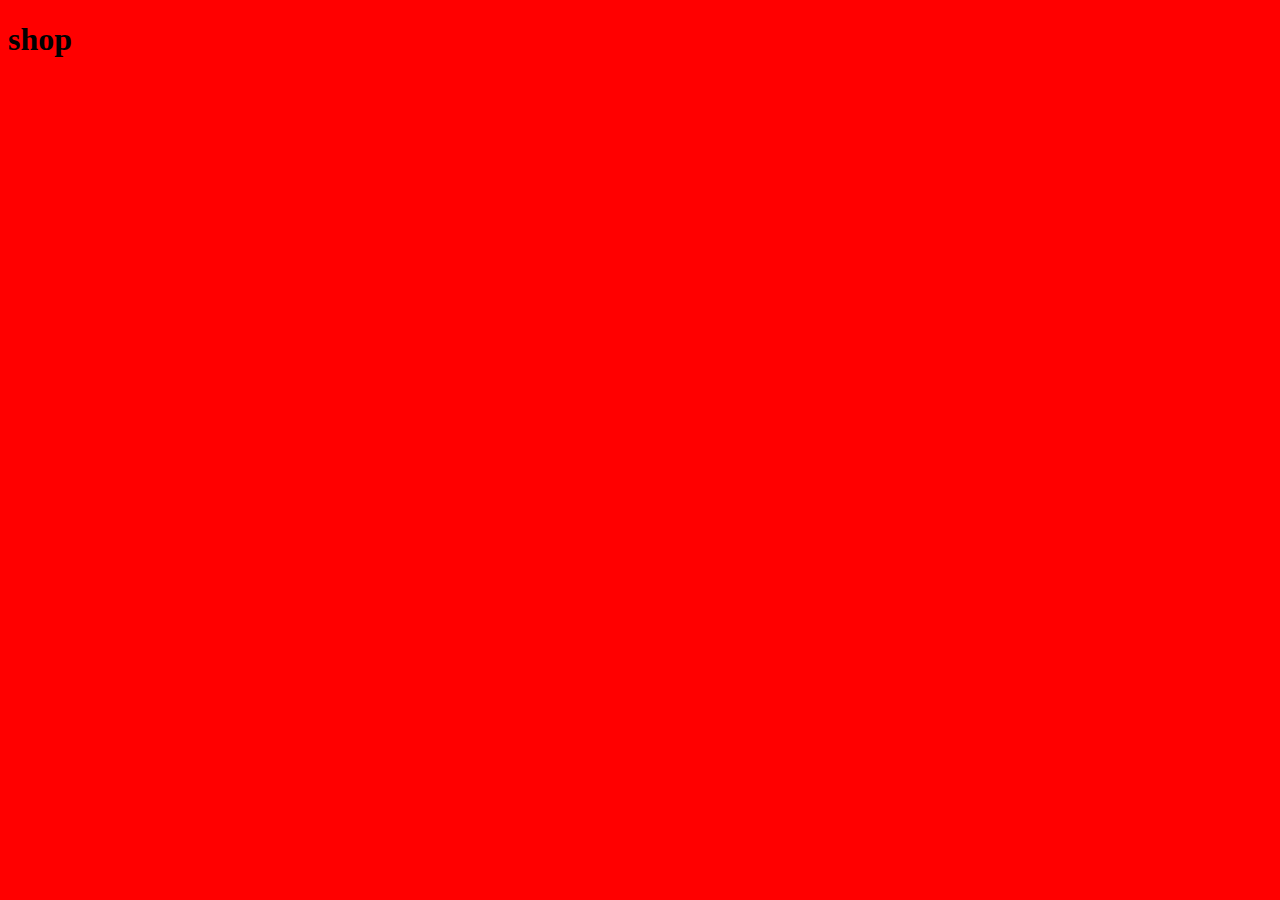
==== shop.html @ 9674f0a2 "added figurations" ====
<!DOCTYPE html>
<html lang="en">
<head>
    <link href="css/style.css" rel="stylesheet"/>
    <meta charset="UTF-8">
    <meta name="viewport" content="width=device-width, initial-scale=1.0">
    <title>Document</title>
</head>
<body>
    <h1>shop</h1>
</body>
</html>
---- css/style.css ----
body {
  background-color: red;
}
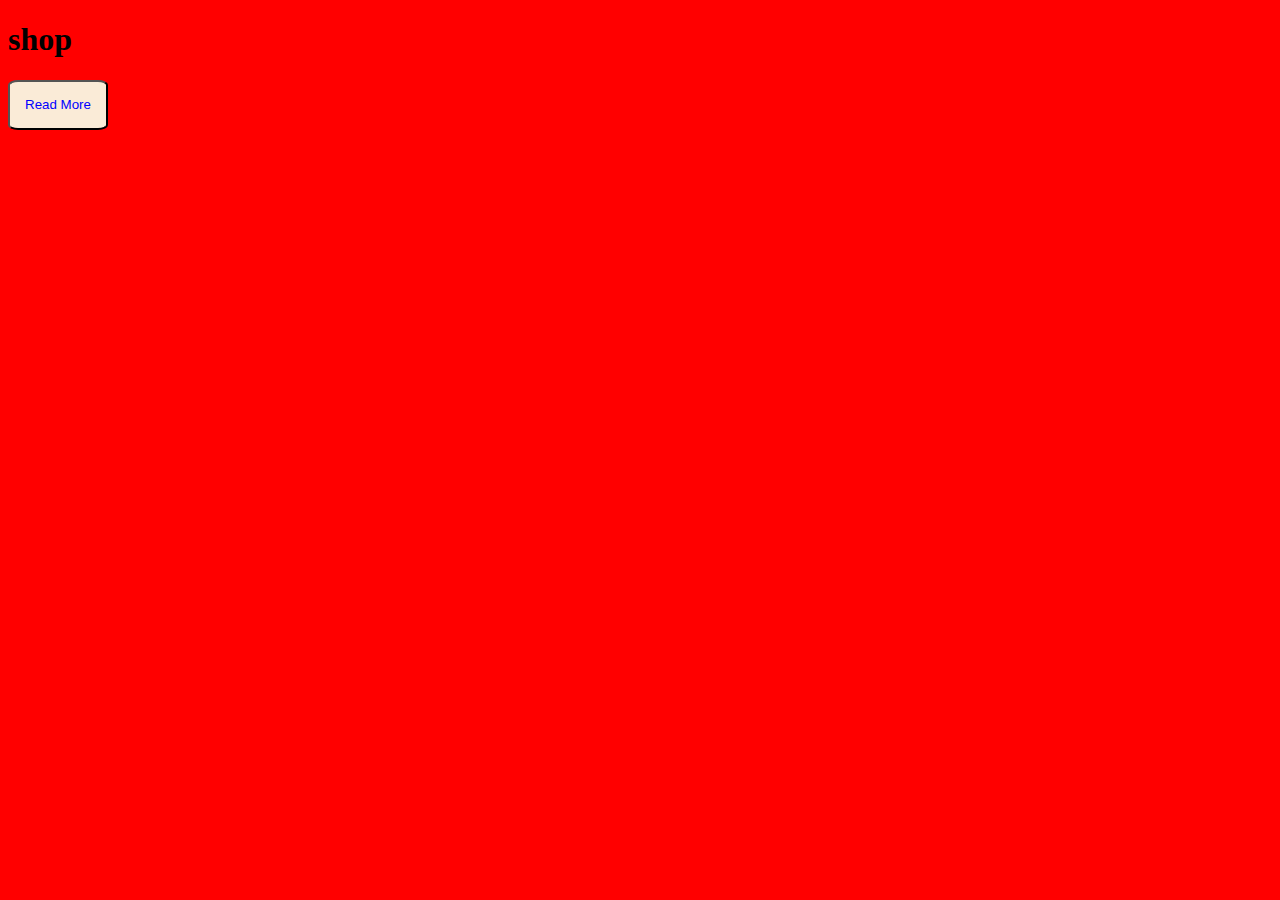
==== commit c4c5f730: "added a button" ====
--- a/shop.html
+++ b/shop.html
@@ -8,5 +8,6 @@
 </head>
 <body>
     <h1>shop</h1>
+    <button class="read">Read More</button>
 </body>
 </html>--- a/css/style.css
+++ b/css/style.css
@@ -1,3 +1,13 @@
 body {
   background-color: red;
+}
+
+.read {
+  color: blue;
+  background-color: antiquewhite;
+  height: 50px;
+  width: 100px;
+  border-radius: 10%;
+  justify-content: center;
+  align-items: center;
 }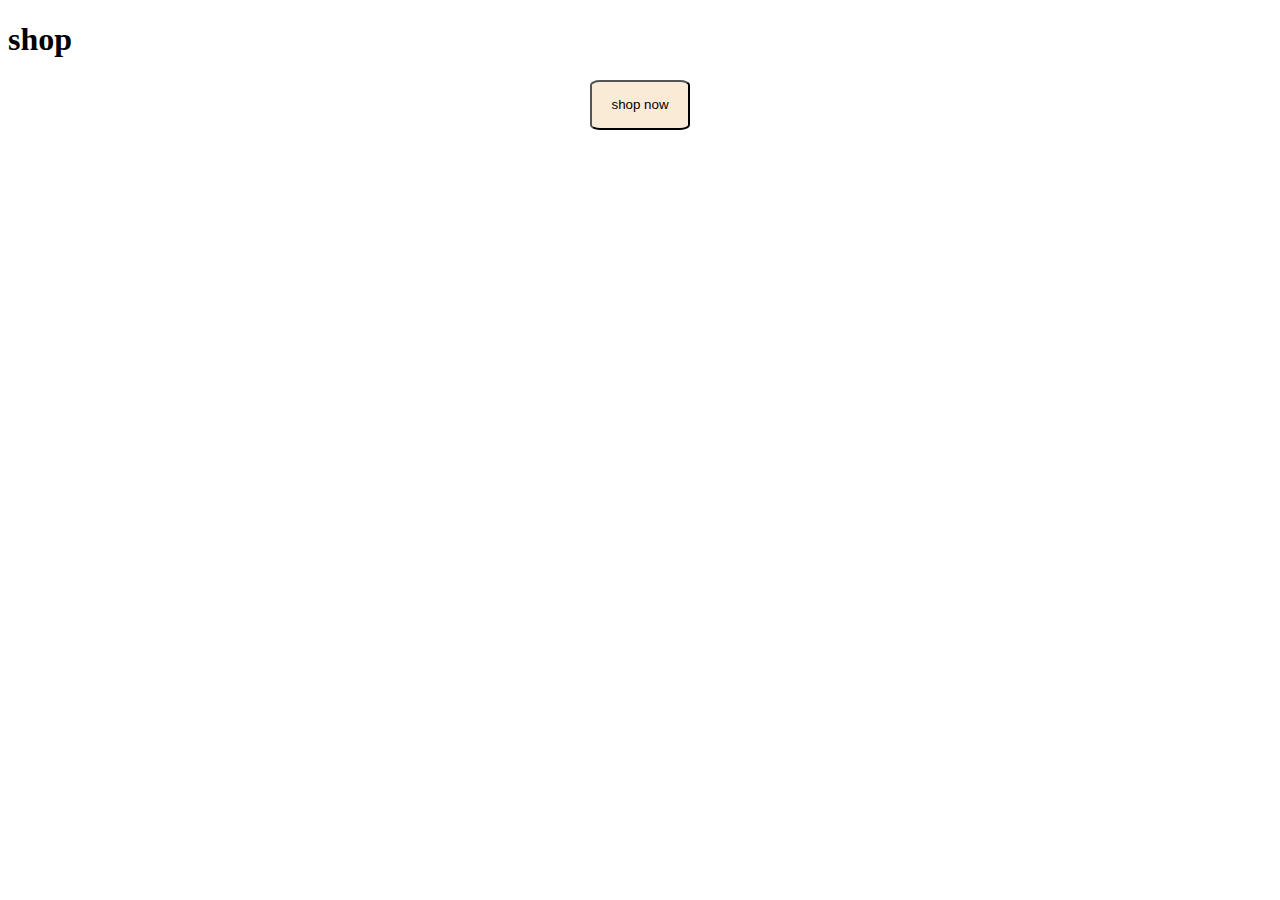
==== commit cfe7b6e4: "changed the position of the button" ====
--- a/shop.html
+++ b/shop.html
@@ -8,6 +8,8 @@
 </head>
 <body>
     <h1>shop</h1>
-    <button class="read">Read More</button>
+    <div class="now">
+    <button class="shop">shop now</button>
+    </div>
 </body>
 </html>--- a/css/style.css
+++ b/css/style.css
@@ -1,13 +1,24 @@
-body {
-  background-color: red;
+nav {
+  display: flex;
+  align-items: center;
+  justify-content: space-between;
+  background-color: darkgrey;
+  margin: 0 auto;
 }
 
-.read {
-  color: blue;
+ul {
+  list-style: none;
+}
+
+.shop {
   background-color: antiquewhite;
   height: 50px;
   width: 100px;
   border-radius: 10%;
+}
+
+.now {
+  display: flex;
   justify-content: center;
   align-items: center;
 }